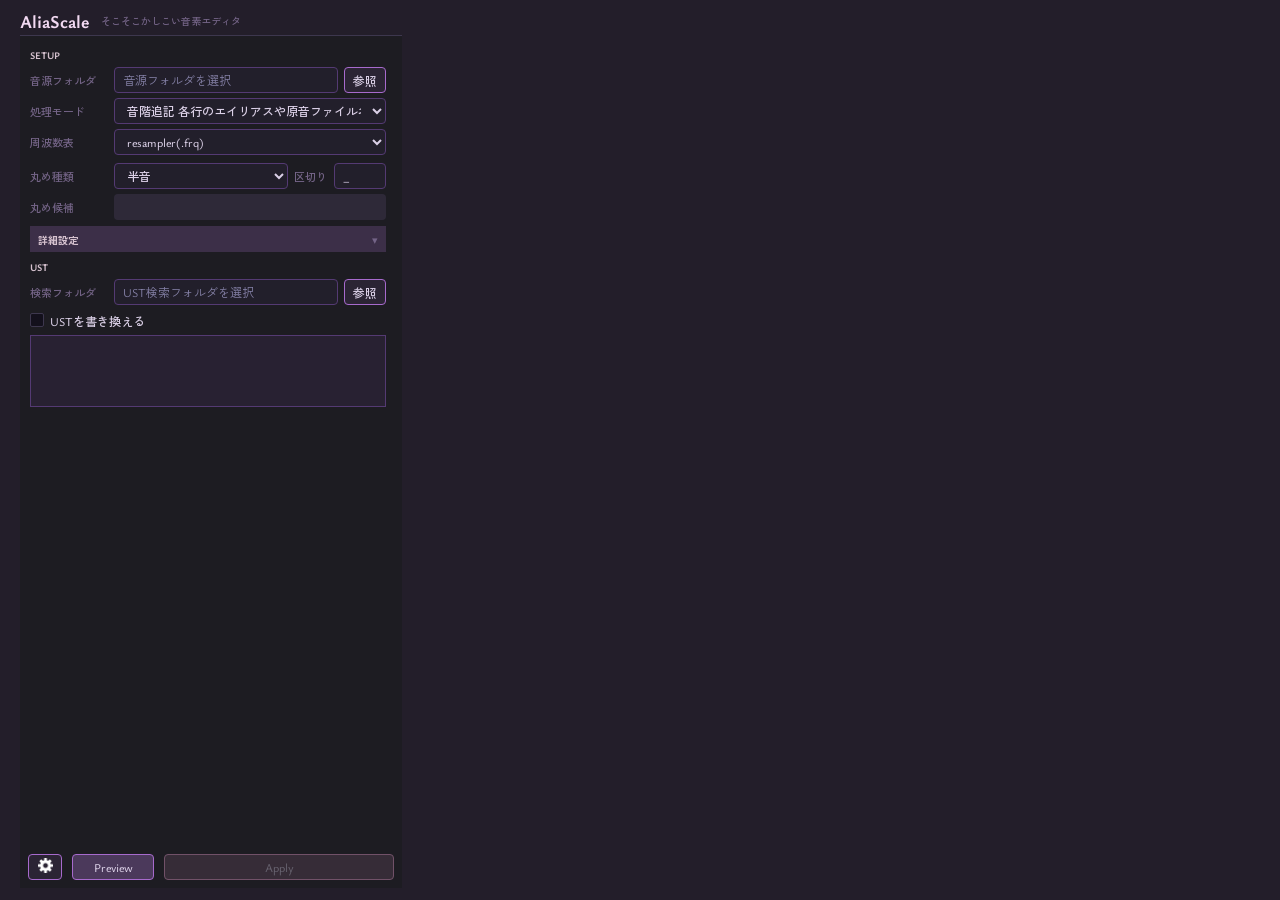
==== src/alias_rewrite_gui/web/index.html @ 87db7a54 "Initial commit" ====
<!doctype html>
<html lang="ja">
  <head>
    <meta charset="utf-8" />
    <meta name="viewport" content="width=device-width, initial-scale=1" />
    <title>AliaScale</title>
    <link rel="stylesheet" href="styles.css" />
  </head>
  <body>
    <main class="app compact-start">
      <header class="topbar">
        <div class="top-title">AliaScale</div>
        <div class="top-subtitle">そこそこかしこい音素エディタ</div>
      </header>
      <aside class="left">
        <div class="left-scroll">
        <section class="setup">
          <h2>SETUP</h2>
          <label class="field" data-tip="処理対象のUTAU音源フォルダです。oto.iniとwavがあるフォルダを指定してください。">
            <span>音源フォルダ</span>
            <input id="voice-folder" value="" placeholder="音源フォルダを選択" />
            <button id="browse-voice">参照</button>
          </label>
          <label class="field" data-tip="自動処理の種類です。">
            <span>処理モード</span>
            <select id="process-mode" class="rich-select">
              <button class="select-button">
                <!-- ここに選択済みのoptionの複製を表示 -->
                <selectedcontent></selectedcontent>
              </button>
              <option value="pitch_append">
                <span class="option-title">音階追記</span>
                <small class="option-desc">各行のエイリアスや原音ファイル名にC, Gといった音階を付けます。</small>
              </option>
              <option value="numbering">
                <span class="option-title">通し番号</span>
                <small class="option-desc">同じ発音の音素をoto.ini内の上から順に番号付けします。</small>
              </option>
              <option value="rule_based">
                <span class="option-title">ルールベース編集（高度）</span>
                <small class="option-desc">変数を使ってエイリアスや原音ファイル名を組み立てます。</small>
              </option>
              <option value="replace">
                <span class="option-title">置換</span>
                <small class="option-desc">文字列または正規表現でエイリアス・原音ファイル名を置換します。</small>
              </option>
              <option value="csv">
                <span class="option-title">CSVに従って変更</span>
                <small class="option-desc">指定CSVのold_wav/old_aliasでoto.ini内を照合し、該当する行にnew_wavとnew_aliasを反映します。</small>
              </option>
              <option value="none">
                <span class="option-title">オプション</span>
                <small class="option-desc">手動編集や接尾辞削除などの為のモードです。エイリアスと原音ファイル名を自動生成しません。</small>
              </option>
            </select>
          </label>
          <label class="field" data-tip="音階の特定に使用する周波数表です。resampler、moresampler、TIPSに対応しています。">
            <span>周波数表</span>
            <select id="frequency-source">
              <option value="frq">resampler(.frq)</option>
              <option value="mrq">moresampler(.mrq)</option>
              <option value="pmk">TIPS(.pmk)</option>
              <option value="auto_f0">自動F0推定</option>
            </select>
          </label>
        </section>
        <section class="rewrite">
          <div class="rule-options" data-mode-group="rule_based">
            <label class="field compact-field" data-rule-scope-group="call_key" data-tip="呼び出しキー生成に使うルールです。$p, $m, $pm, $s, $a, $f, $n, $l, $mr, $pmr, $dを使えます。">
              <span>名前を作成</span>
              <input id="rule-call-key-template" placeholder="$p$m_$n" />
            </label>
            <label class="field compact-field" data-tip="エイリアス生成に使うルールです。$p, $m, $pm, $s, $a, $f, $n, $l, $mr, $pmr, $dを使えます。">
              <span>エイリアスを作成</span>
              <input id="rule-alias-template" placeholder="$p$m_$n" />
            </label>
            <label class="field compact-field" data-tip="原音ファイルの名前生成に使うルールです。元の拡張子を維持します。空欄なら自動変更しません。">
              <span>wav名を作成</span>
              <input id="rule-wav-template" placeholder="$m_$n" />
            </label>
            <div class="check-row">
              <label data-tip="UTAUから呼び出されるキーだけを編集します。エイリアスがあればエイリアスを優先し、エイリアスとwav名の発音が異なる場合は両方を対象にします。"><input name="rule-scope" type="radio" value="call_key" checked /> 呼び出しキー</label>
              <label data-tip="エイリアス用とwav名用の規則を別々に指定します。細かく制御したい場合はこちらを使います。"><input name="rule-scope" type="radio" value="alias_wav" /> エイリアス + wav名</label>
            </div>
          </div>
          <div class="pitch-options" data-mode-group="pitch_append">
            <div class="pitch-option-row">
              <label class="field compact-field" data-tip="音階追記モードで使う丸め方です。全音はC,D,E,F,G,A,B指定と同義です。">
                <span>丸め種類</span>
                <select id="rounding-mode"><option value="semitone">半音</option><option value="whole_tone">全音</option><option value="key">キー指定</option><option value="explicit_notes">自由指定</option></select>
              </label>
              <label class="mini-field separator" data-tip="エイリアスと音階の間に入れる文字です。例: _, *, 空欄"><span>区切り</span><input id="separator" value="_" /></label>
            </div>
            <label class="field compact-field" data-tip="キー指定または自由指定の候補です。例: C#,G / C#3,G4">
              <span>丸め候補</span>
              <input id="rounding-candidates" placeholder="" disabled />
            </label>
          </div>
          <div class="replacement-options" data-mode-group="replace">
            <div class="replacement-rule">
              <input data-replace="old" placeholder="置換前" />
              <input data-replace="new" placeholder="置換後" />
              <select data-replace="target"><option value="all">すべて</option><option value="alias">エイリアス</option><option value="wav">wav名</option><option value="call_key">呼び出しキー</option></select>
              <label><input data-replace="regex" type="checkbox" /> 正規表現</label>
            </div>
          </div>
          <label class="field" data-mode-group="csv" data-tip="CSVに従って変更するモードで使用します。">
            <span>CSV</span>
            <input id="csv-path" value="" placeholder="CSVファイルを選択" />
            <button id="browse-csv">参照</button>
          </label>
          <label data-mode-group="csv" data-tip="読み込んだCSVのold/newを反転し、過去の変更を戻すように反映します。">
            <input id="csv-invert" type="checkbox" />
            CSV反転して読む
          </label>
          <div class="check-row csv-read-columns" data-mode-group="csv" data-tip="CSVから反映する列を選びます。">
            <span>読み込む列</span>
            <label><input name="csv-read-column" type="checkbox" value="new_wav" checked /> new_wav</label>
            <label><input name="csv-read-column" type="checkbox" value="new_alias" checked /> new_alias</label>
            <label><input name="csv-read-column" type="checkbox" value="new_order_id" checked /> new_order_id</label>
          </div>

          <section class="advanced-settings">
            <div id="advanced-toggle" class="advanced-toggle" aria-expanded="false" aria-controls="advanced-content">
              <h2>詳細設定</h2>
              <span class="advanced-arrow">▾</span>
            </div>
            <div id="advanced-content" class="advanced-content" hidden>
              <div class="pitch-options" data-mode-group="rule_based">
                <div class="pitch-option-row">
                  <label class="field compact-field" data-tip="ルールベース編集で使う丸め方です。全音はC,D,E,F,G,A,B指定と同義です。">
                    <span>丸め種類</span>
                    <select id="rule-rounding-mode"><option value="semitone">半音</option><option value="whole_tone">全音</option><option value="key">キー指定</option><option value="explicit_notes">自由指定</option></select>
                  </label>
                </div>
                <label class="field compact-field" data-tip="キー指定または自由指定の候補です。例: C#,G / C#3,G4">
                  <span>丸め候補</span>
                  <input id="rule-rounding-candidates" placeholder="" disabled />
                </label>
              </div>
              <div data-mode-group="numbering">
                <div class="rewrite-row numbering-row">
                  <label class="mini-field separator" data-tip="エイリアスと通し番号の間に入れる文字です。"><span>区切り</span><input id="separator-numbering" value="_" /></label>
                </div>
              </div>
              <label data-mode-group="numbering rule_based" data-tip="OFFの場合、各グループの1番目に相当する通し番号や$dは空文字として扱います。"><input id="number-first-alias" type="checkbox" /> 1番目にも1を付ける</label>
              <div class="field compact-field" data-rewrite-common data-tip="呼び出しキー単位で整理するか、エイリアスとwav名を別々に整理するかを選びます。">
                <span>編集スコープ</span>
                <div class="check-row">
                  <label><input name="edit-scope" type="radio" value="call_key" checked /> 呼び出しキー</label>
                  <label><input name="edit-scope" type="radio" value="alias_wav" /> エイリアス + wav名</label>
                </div>
              </div>
              <div class="check-row" data-rewrite-common>
                <label data-tip="接頭辞を削除します。デフォルトではOFFで、接頭辞を保持します。"><input id="strip-prefix" type="checkbox" /> prefixを削除</label>
                <label data-tip="既存エイリアスの末尾にある番号や音階などの接尾辞を削除してから新エイリアスを生成します。"><input id="strip-suffix" type="checkbox" checked /> suffixを削除</label>
              </div>
              <div class="check-row wide-first" data-rewrite-common>
                <label data-tip="空エイリアス行へ、現在のwav名から拡張子を除いた名前を仮エイリアスとして付与してから、編集スコープと各モードの変換を判定します。"><input id="add-alias-unused" type="checkbox" /> 空エイリアスへエイリアス付与</label>
                <label data-tip="新規エイリアス付与対象の原音ファイル名だけ、先頭に_を付けます。"><input id="prefix-underscore" type="checkbox" /> 原音名に「_」</label>
              </div>
              <section class="exclude">
                <h2>EXCLUDE</h2>
                <div class="check-row" data-tip="周波数や原音設定の状態に基づいて、自動編集しない行を選びます。">
                  <label><input id="exclude-no-f0" type="checkbox" /> 無声音</label>
                  <label><input id="exclude-no-freq-src" type="checkbox"/> 周波数表なし</label>
                  <label><input id="exclude-empty-params" type="checkbox" checked /> 数値設定なし</label>
                </div>
                <div class="exclude-row">
                  <label class="field compact-field" data-tip="除外条件の指定方法です。文字列、正規表現、発音から選びます。">
                    <span>方式</span>
                    <select id="exclude-mode"><option value="none">除外設定を選ぶ</option><option value="string_list">文字列リスト</option><option value="regex">正規表現</option><option value="mora">発音</option></select>
                  </label>
                  <label class="field compact-field" data-tip="除外パターンです。文字列リストと発音はカンマ区切り、正規表現はPython re相当です。">
                    <span>条件</span>
                    <input id="exclude-pattern" placeholder="_, R" />
                  </label>
                </div>
              </section>
              <section class="sort">
                <h2>SORT</h2>
                <div class="sort-chips" data-tip="項目名側をクリックした順に1,2,3の優先順位が付きます。もう一度クリックすると解除され、他の順位が繰り上がります。">
                  <div class="sort-chip-row">
                    <button class="sort-chip" data-key="mora"><span class="rank"></span><span>発音</span><span class="arrow" title="昇順/降順">↓</span></button>
                    <button class="sort-chip" data-key="prefix"><span class="rank"></span><span>prefix</span><span class="arrow" title="昇順/降順">↓</span></button>
                    <button class="sort-chip" data-key="suffix"><span class="rank"></span><span>suffix</span><span class="arrow" title="昇順/降順">↓</span></button>
                  </div>
                  <div class="sort-chip-row">
                    <button class="sort-chip" data-key="filename"><span class="rank"></span><span>ファイル名</span><span class="arrow" title="昇順/降順">↓</span></button>
                    <button class="sort-chip" data-key="alias"><span class="rank"></span><span>エイリアス</span><span class="arrow" title="昇順/降順">↓</span></button>
                  </div>
                  <div class="sort-chip-row">
                    <button class="sort-chip" data-key="pitch"><span class="rank"></span><span>音階</span><span class="arrow" title="昇順/降順">↓</span></button>
                    <button class="sort-chip" data-key="usage"><span class="rank"></span><span>使用頻度</span><span class="arrow" title="昇順/降順">↓</span></button>
                    <button class="sort-chip" data-key="old_order"><span class="rank"></span><span>旧oto順</span><span class="arrow" title="昇順/降順">↓</span></button>
                  </div>
                </div>
              </section>
            </div>
          </section>
        </section>
        <section class="ust">
          <h2>UST</h2>
          <label class="field" data-tip="USTを検索するフォルダです。Preview時に対象USTを列挙します。">
            <span>検索フォルダ</span>
            <input id="ust-folder" value="" placeholder="UST検索フォルダを選択" />
            <button id="browse-ust">参照</button>
          </label>
          <label data-tip="ONの場合のみ、選択されたUSTのLyricを変更後aliasへ更新します。"><input id="ust-rewrite" type="checkbox" /> USTを書き換える</label>
          <div class="ust-list" aria-label="影響するUST">
          </div>
        </section>
        </div>
        <footer>
          <button class="icon-button" id="settings-button" data-tip="設定ウィンドウを開きます。"><img src="../assets/icon.png" alt="" /> </button>
          <button class="primary" id="preview-button" data-tip="現在の左ペイン設定でPreview表を生成します。">Preview</button>
          <button id="apply-button" data-tip="Previewで確定した内容を実ファイルへ反映します。" disabled>Apply</button>
        </footer>
      </aside>
      <section class="right">
        <div class="preview-head">
          <h1>PREVIEW</h1>
          <span id="summary">0 rows / 0 edits / 0 warnings</span>
          <button id="sort-order-button" data-tip="Preview表を手動並べ替えモードにします。">並べ替え</button>
          <div class="sort-order-actions" id="sort-order-actions" hidden>
            <button id="sort-order-ok">OK</button>
            <button id="sort-order-cancel">キャンセル</button>
          </div>
        </div>
        <div class="table-wrap">
          <div class="preview-loading" id="preview-loading" aria-hidden="true">
            <div class="spinner"></div>
            <span>Loading preview...</span>
          </div>
          <div class="table-scroll">
            <table id="preview">
              <colgroup>
                <col class="op-col" />
                <col />
                <col />
                <col />
                <col />
                <col />
              </colgroup>
              <thead>
                <tr>
                  <th class="op"></th>
                  <th>旧ファイル名</th>
                  <th>新ファイル名</th>
                  <th>元エイリアス</th>
                  <th>新エイリアス</th>
                  <th>状態</th>
                </tr>
              </thead>
              <tbody></tbody>
            </table>
          </div>
        </div>
        <section class="info">
          <div>
            <h2>INFORMATION</h2>
            <p>voice: example / wav: 128 / aliases: 214 / frequency: C1-B6</p>
            <div class="pitch-chart" id="pitch-chart" aria-label="C1からB6までの半音別alias数"></div>
          </div>
          <button id="play">▶</button>
        </section>
        <section class="log">
          <h2>LOG</h2>
          <p id="bridge-status">Bridge: static fallback</p>
          <p>Warnings are shown in the table.</p>
        </section>
      </section>
    </main>
    <div class="settings-modal" id="settings-modal" aria-hidden="true">
      <div class="settings-window">
        <div class="settings-head">
          <h1>SETTINGS</h1>
        </div>
        <section>
          <h2>FILES</h2>
          <label class="field compact-field setting-field" data-tip="wav名変更の許可範囲です。自動編集あり、手動編集のみ、編集禁止から選びます。自動編集対象はREWRITEの編集スコープに従います。">
            <span>wav編集</span>
            <select id="wav-edit-mode"><option value="allow">自動編集あり</option><option value="manual_only">手動編集のみ</option><option value="disabled">編集を許可しない</option></select>
          </label>
          <label class="field compact-field setting-field" data-tip="エイリアス変更の許可範囲です。自動編集あり、手動編集のみ、編集禁止から選びます。">
            <span>エイリアス編集</span>
            <select id="alias-edit-mode"><option value="allow">自動編集あり</option><option value="manual_only">手動編集のみ</option><option value="disabled">編集を許可しない</option></select>
          </label>
          <label class="field compact-field setting-field" data-tip="呼び出し保証の対象外にする発音です。初期値は_です。カンマ区切りで指定します。">
            <span>無効発音</span>
            <input id="excluded-call-key-moras" value="_" />
          </label>
        </section>
        <section>
          <h2>DISPLAY</h2>
          <label class="field compact-field setting-field" data-tip="表示する大きさを変更します。">
            <span>表示スケール</span>
            <select id="ui-scale"><option value="0.9">90%</option><option value="1" selected>100%</option><option value="1.1">110%</option></select>
          </label>
        </section>
        <section>
          <h2>BACKUP</h2>
          <label><input id="backup-enabled" type="checkbox" checked /> Apply前にバックアップを作成する</label>
          <label><input type="radio" name="backup" value="voice_dir" checked /> voiceフォルダ全体 + 変更UST</label>
          <label><input type="radio" name="backup" value="oto_only" /> oto.ini + 変更USTのみ</label>
          <div class="backup-limit-row">
            <label data-tip="次回Apply時、AliaScaleが作成したbackupフォルダが最大件数を超えていれば古い順に削除します。"><input id="backup-limit-enabled" type="checkbox" /> 最大件数</label>
            <div class="number-stepper">
              <button id="backup-count-down" type="button">▼</button>
              <input id="backup-max-count" value="30" inputmode="numeric" />
              <button id="backup-count-up" type="button">▲</button>
            </div>
          </div>
        </section>
        <section>
          <h2>CSV</h2>
          <label><input id="write-csv" type="checkbox" checked /> Apply時にCSV記録を出力する</label>
          <label><input id="csv-merge" type="checkbox" checked /> 既存CSVへ統合する</label>
          <label class="field compact-field setting-field"><span>出力先</span><select id="csv-output-mode"><option>規定</option><option>ファイル名を指定</option></select></label>
          <label class="field csv-file-field setting-field" data-tip="ファイル名を指定する場合だけ編集できます。規定では音源名と実行時刻から自動決定します。">
            <span>ファイル名</span>
            <input id="csv-output-file" placeholder="voice/(音源名)/(音源名).csv に統合" disabled />
            <button id="csv-output-browse" type="button" disabled>参照</button>
          </label>
        </section>
        <section>
          <h2>UST</h2>
          <label data-tip="ONにすると、影響するUST一覧をファイル名ではなくフルパスで表示します。"><input id="ust-full-path" type="checkbox" /> USTをフルパスで表示</label>
        </section>
        <div class="settings-actions">
          <button id="settings-ok">OK</button>
          <button id="settings-cancel">キャンセル</button>
        </div>
      </div>
    </div>
    <div class="window-blocker" id="window-blocker" aria-hidden="true"></div>
    <div class="confirm-modal" id="confirm-modal" aria-hidden="true">
      <div class="confirm-window">
        <div class="confirm-message" id="confirm-message">設定の変更を破棄しますか？</div>
        <div class="confirm-actions">
          <button id="confirm-ok">OK</button>
          <button id="confirm-cancel">キャンセル</button>
        </div>
      </div>
    </div>
    <div class="tip-card" id="tip-card" aria-hidden="true"></div>
    <script type="module" src="app.js"></script>
  </body>
</html>
---- src/alias_rewrite_gui/web/styles.css ----
@import url("./fonts.css");

:root {
  color-scheme: dark;
  --bg: hsl(265, 17%, 14%);
  --left: hsl(250, 10%, 12%);
  --right: hsl(270, 12%, 10%);
  --panel: hsl(267, 33%, 34%);
  --panel2: hsl(277, 50%, 61%);
  --line: hsl(257 17% 26%);
  --soft-line: hsl(320, 24%, 38%);
  --text: hsl(270 32% 86%);
  --head: hsl(300, 50%, 90%);
  --section: hsl(320, 20%, 80%);
  --muted: hsl(267 15% 46%);
  --main: hsl(276 61% 68%);
  --accent: hsl(175, 61%, 71%);
  --manual: hsl(323 88% 82%);
  --danger: hsl(336 39% 45%);
  --row: hsl(240 17% 13%);
  --placeholder: hsl(247, 18%, 58%);
  --row-line: hsl(305, 6%, 46%);
  --warning: hsl(28 74% 87%);
  --hover: hsl(270, 100%, 94%);
  --shadow: hsl(251, 30%, 8%);
  --wave: hsl(247, 18%, 58%);
  --wave-voice: hsl(253, 72%, 80%);
  --wave-overlap: var(--accent);
  --wave-pre: hsl(28 74% 87%);
  --ui-scale: 1;
  --scrollbar-w: 8px;
  --left-pane-w: calc(382px * var(--ui-scale));
  --font-xs: calc(10px * var(--ui-scale));
  --font-sm: calc(11px * var(--ui-scale));
  --font-base: calc(12px * var(--ui-scale));
  --font-md: calc(15px * var(--ui-scale));
  --font-lg: calc(16px * var(--ui-scale));
  --font-xl: calc(18px * var(--ui-scale));
  --space-1: calc(1px * var(--ui-scale));
  --space-2: calc(2px * var(--ui-scale));
  --space-3: calc(3px * var(--ui-scale));
  --space-4: calc(4px * var(--ui-scale));
  --space-5: calc(5px * var(--ui-scale));
  --space-6: calc(6px * var(--ui-scale));
  --space-7: calc(7px * var(--ui-scale));
  --space-8: calc(8px * var(--ui-scale));
  --space-10: calc(10px * var(--ui-scale));
  --space-12: calc(12px * var(--ui-scale));
  --space-14: calc(14px * var(--ui-scale));
  --space-16: calc(16px * var(--ui-scale));
  --space-18: calc(18px * var(--ui-scale));
  --space-20: calc(20px * var(--ui-scale));
  --radius-sm: calc(2px * var(--ui-scale));
  --radius-md: calc(4px * var(--ui-scale));
  --radius-lg: calc(6px * var(--ui-scale));
  --radius-window: calc(10px * var(--ui-scale));
  --control-h: calc(26px * var(--ui-scale));
  --row-h: calc(24px * var(--ui-scale));
  --check-size: calc(14px * var(--ui-scale));
  --inline-gap: var(--space-6);
  --checkbox-text-start: calc(var(--check-size) + var(--inline-gap));
}

* {
  box-sizing: border-box;
}

html,
body {
  width: 100%;
  height: 100%;
  overflow: hidden;
}

body {
  margin: 0;
  background: var(--bg);
  color: var(--text);
  font-family: "Ysabeau", "ZenKakuGothicNew", sans-serif;
  font-weight: 500;
  font-size: var(--font-base);
}

body.aux-window-open .app {
  filter: grayscale(0.35) brightness(0.6);
}

body.settings-page {
  overflow: auto;
  padding: var(--space-12) var(--space-14);
}

body.settings-window-open .app {
  filter: blur(var(--space-3));
  pointer-events: none;
  user-select: none;
}

body.settings-window-open #settings-window-blocker {
  display: block;
}

#settings-window-blocker {
  display: none;
  position: fixed;
  inset: 0;
  z-index: 2147483000;
  background: rgba(0, 0, 0, 0.08);
  cursor: default;
}

.app {
  display: grid;
  grid-template-columns: var(--left-pane-w) minmax(0, 1fr);
  grid-template-rows: calc(30px * var(--ui-scale)) minmax(0, 1fr);
  gap: 0;
  width: 100%;
  height: 100%;
  padding: calc(6px * var(--ui-scale)) calc(20px * var(--ui-scale)) calc(12px * var(--ui-scale));
  overflow: hidden;
  background: var(--bg);
}

.app.compact-start {
  grid-template-columns: var(--left-pane-w) 0;
  padding: calc(6px * var(--ui-scale)) calc(6px * var(--ui-scale)) calc(12px * var(--ui-scale)) calc(20px * var(--ui-scale));
}

.app.compact-start .right {
  display: none;
}

.app.compact-start .left {
  border-right: 0;
  padding-right: 0;
}

.topbar {
  grid-column: 1 / -1;
  display: flex;
  align-items: center;
  gap: calc(12px * var(--ui-scale));
  height: calc(30px * var(--ui-scale));
  background: var(--bg);
  border-bottom: 1px solid var(--line);
}

.top-title {
  color: var(--head);
  font-size: var(--font-xl);
  font-weight: 700;
}

.top-subtitle {
  color: var(--muted);
  font-size: var(--font-xs);
}

.left,
.right {
  min-height: 0;
}

.left {
  display: grid;
  grid-template-rows: minmax(0, 1fr) auto;
  gap: calc(4px * var(--ui-scale));
  overflow: hidden;
  background: var(--left);
  border-right: 1px solid var(--line);
  padding: 0;
}

.left-scroll {
  min-height: 0;
  overflow-x: hidden;
  overflow-y: auto;
  scrollbar-gutter: stable;
  display: flex;
  flex-direction: column;
  gap: calc(8px * var(--ui-scale));
  padding: calc(12px * var(--ui-scale)) var(--space-4) var(--space-12) var(--space-10);
}

.right {
  display: grid;
  grid-template-rows: auto minmax(0, 1fr) calc(112px * var(--ui-scale)) calc(84px * var(--ui-scale));
  gap: calc(8px * var(--ui-scale));
  overflow: hidden;
  background: var(--right);
  padding: calc(12px * var(--ui-scale)) 0 0 calc(20px * var(--ui-scale));
}

.brand {
  font-size: var(--font-xl);
  font-weight: 700;
}

section {
  display: grid;
  gap: var(--space-5);
}

h1,
h2 {
  margin: 0;
  font-size: var(--font-xs);
  color: var(--section);
  font-weight: 700;
  letter-spacing: 0;
}

input,
select,
button {
  height: var(--control-h);
  min-width: 0;
  border: 1px solid var(--panel);
  border-radius: var(--radius-md);
  background: color-mix(in oklab, var(--panel) 10%, transparent);
  color: var(--text);
  font: inherit;
  padding: 0 var(--space-8);
}

input::placeholder {
  color: var(--placeholder);
  font-weight: 400;
}

input:disabled,
select:disabled,
button:disabled {
  background: color-mix(in oklab, color-mix(in oklab, var(--panel) 80%, white) 20%, transparent);
  color: color-mix(in oklab, var(--placeholder) 70%, transparent);
  border-color: transparent;
}

input:hover:not(:disabled),
select:hover:not(:disabled) {
  border-color: var(--soft-line);
  background: color-mix(in oklab, color-mix(in oklab, var(--panel) 80%, var(--hover)) 50% ,transparent);
}

button {
  background: color-mix(in oklab, var(--panel2) 10%, transparent);
  border-color: var(--panel2);
  cursor: pointer;
}

button:hover:not(:disabled) {
  border-color: var(--main);
  background: color-mix(in oklab, color-mix(in oklab, var(--panel2) 80%, var(--hover)) 50% ,transparent);
}

button.primary {
  background: color-mix(in oklab, var(--main) 30%, transparent);
  color: var(--text);
}

button.primary:hover {
  background: color-mix(in oklab, var(--main) 60%, var(--hover));
  color: var(--row);
}

button:disabled {
  opacity: 0.38;
  cursor: default;
}

button#apply-button {
  background: color-mix(in oklab, var(--manual) 30%, transparent);
  border-color: var(--manual);
  color: var(--text);
}

button#apply-button:hover  {
  background: color-mix(in oklab, var(--manual) 60%, var(--hover));
  color: var(--row);
}

label {
  display: flex;
  align-items: center;
  gap: var(--inline-gap);
  min-height: calc(20px * var(--ui-scale));
  position: relative;
}

input[type="checkbox"],
input[type="radio"] {
  appearance: none;
  width: var(--check-size);
  height: var(--check-size);
  flex: 0 0 var(--check-size);
  margin: 0;
  padding: 0;
  border: 1px solid var(--line);
  border-radius: var(--radius-sm);
  background: color-mix(in oklab, var(--shadow) 80%, transparent);
  display: grid;
  place-content: center;
}

input[type="radio"] {
  border-radius: 50%;
}

input[type="checkbox"]::before {
  content: "";
  width: var(--space-8);
  height: var(--space-8);
  transform: scale(0);
  transition: transform 80ms ease-out;
  background: var(--main);
  clip-path: polygon(14% 44%, 0 62%, 38% 100%, 100% 18%, 82% 0, 35% 63%);
}

input[type="radio"]::before {
  content: "";
  width: var(--space-6);
  height: var(--space-6);
  border-radius: 50%;
  transform: scale(0);
  transition: transform 80ms ease-out;
  background: var(--main);
}

input[type="checkbox"]:checked,
input[type="radio"]:checked {
  border-color: var(--main);
  background: color-mix(in oklab, var(--main) 16%, transparent);
}

input[type="checkbox"]:checked::before,
input[type="radio"]:checked::before {
  transform: scale(1);
}

input[type="checkbox"]:focus-visible,
input[type="radio"]:focus-visible,
button:focus-visible,
select:focus-visible,
input:focus-visible {
  outline: 1px solid var(--accent);
  outline-offset: 1px;
}

select,
::picker(select) {
  appearance: base-select;
}

select {
  display: inline-flex;
  align-items: center;
  justify-content: space-between;
  line-height: 1;
  padding-block: 0;
  padding-inline: var(--space-8);
}

select > button.select-button {
  all: unset;
  display: inline-flex;
  align-items: center;
  min-width: 0;
  flex: 1 1 auto;
}

selectedcontent {
  display: inline-flex;
  align-items: center;
  min-width: 0;
}

selectedcontent .option-title {
  overflow: hidden;
  text-overflow: ellipsis;
  white-space: nowrap;
  color: var(--text) !important;
}

selectedcontent .option-desc {
  display: none;
}

select::picker-icon {
  align-self: center;
  margin-block: auto;
  margin-inline-start: var(--space-8);
  color: var(--muted);
  line-height: 1;
  transition: color 120ms ease, transform 120ms ease;
}

select:hover:not(:disabled)::picker-icon,
select:focus-visible::picker-icon {
  color: var(--accent);
}

select:open::picker-icon {
  transform: rotate(180deg);
}

select::picker(select) {
  color: var(--text);
  background-color: var(--right);
  border: 1px solid var(--soft-line);
  border-radius: var(--radius-lg);
  margin: var(--space-8) 0;
  max-width: min(calc(420px * var(--ui-scale)), calc(100vw - calc(32px * var(--ui-scale))));
  max-height: min(calc(360px * var(--ui-scale)), calc(100vh - calc(48px * var(--ui-scale))));
  overflow: auto;
  box-shadow: 2px 2px var(--soft-line);
  transition: scale 0.2s;
}

select.rich-select::picker(select) {
  box-sizing: border-box;
  inline-size: anchor-size(width);
  min-inline-size: anchor-size(width);
  max-inline-size: anchor-size(width);
}

select::picker(select):hover {
  scale: 1.05;
}

option {
  display: grid;
  grid-template-columns: calc(16px * var(--ui-scale)) minmax(0, 1fr);
  grid-template-rows: auto auto;
  column-gap: var(--space-6);
  gap: var(--space-2);
  min-height: var(--control-h);
  padding: var(--space-6) var(--space-8);
  color: var(--text);
  background: var(--right);
  white-space: normal;
}

option::checkmark {
  grid-column: 1;
  grid-row: 1;
  align-self: center;
  justify-self: center;
  color: var(--accent);
  line-height: 1;
}

option .option-title,
option .option-desc {
  display: block;
}

option .option-title {
  grid-column: 2;
  grid-row: 1;
  color: var(--text) !important;
  font-size: var(--font-base);
  line-height: 1.15;
  overflow-wrap: anywhere;
}

option .option-desc {
  grid-column: 2;
  grid-row: 2;
  color: var(--muted);
  font-size: var(--font-xs);
  line-height: 1.25;
  overflow-wrap: anywhere;
}

option:checked {
  color: var(--head);
  background: color-mix(in oklab, var(--panel) 35%, var(--right));
  border-color: color-mix(in oklab, var(--panel) 80%, var(--right));
}

option:checked .option-title {
  color: var(--head);
}

option:checked .option-desc {
  color: var(--section);
}

option:hover:not(:checked) {
  background: color-mix(in oklab, var(--panel) 20%, var(--right));
}

option:hover:not(:checked) .option-title {
  color: var(--head);
}

option:hover:not(:checked) .option-desc {
  color: var(--muted);
}

.inline {
  display: flex;
  gap: var(--space-10);
}

.compact {
  gap: var(--space-8);
}

.field {
  display: grid;
  grid-template-columns: calc(78px * var(--ui-scale)) minmax(0, 1fr) auto;
  gap: var(--space-6);
  align-items: center;
}

.field span,
.sort-chip span {
  color: var(--muted);
  font-size: var(--font-sm);
}

.field:not(:has(button)) {
  grid-template-columns: calc(78px * var(--ui-scale)) minmax(0, 1fr);
}

.compact-field {
  grid-template-columns: calc(78px * var(--ui-scale)) minmax(0, 1fr);
}

.rewrite,
.exclude,
.log {
  gap: 0;
}

.advanced-settings {
  display: grid;
  gap: var(--space-5);
  margin-top: var(--space-6);
}

.advanced-toggle {
  width: 100%;
  display: flex;
  align-items: center;
  justify-content: space-between;
  height: var(--control-h);
  padding: 0 var(--space-8);
  position: relative;
  color: var(--section);
  text-align: left;
  background:  color-mix(in oklab, var(--main) 20%, transparent);
  cursor: pointer;
}

.advanced-toggle::after {
  content: "";
  position: absolute;
  left: 0;
  right: 0;
  bottom: 0;
  height: 1px;
  background: color-mix(in oklab, var(--head) 90%, transparent);
  transform: scaleX(0);
  transform-origin: left center;
  transition: transform 160ms ease-out;
}

.advanced-toggle:hover::after,
.advanced-toggle[aria-expanded="true"]::after {
  transform: scaleX(1);
}

.advanced-arrow {
  color: var(--muted);
  font-size: var(--font-sm);
  transition: transform 120ms ease-out, color 120ms ease-out;
}

.advanced-toggle:hover .advanced-arrow {
  color: var(--section);
}

.advanced-toggle[aria-expanded="true"] .advanced-arrow {
  transform: rotate(180deg);
  color: var(--section);
}

.advanced-content {
  display: grid;
  gap: var(--space-5);
  padding-top: var(--space-3);
}

.advanced-content[hidden] {
  display: none !important;
}

[data-mode-group][hidden],
[data-rewrite-common][hidden],
[data-rule-scope-group][hidden] {
  display: none !important;
}

.rewrite > .compact-field + .compact-field,
.exclude > .compact-field + .compact-field {
  margin-top: var(--space-3);
}

.check-row {
  display: grid;
  grid-template-columns: 1fr 1fr;
  gap: var(--space-8);
}

.csv-read-columns {
  grid-template-columns: auto 1fr 1fr 1fr;
  align-items: center;
}

.csv-read-columns > span {
  color: var(--muted);
  font-size: var(--font-xs);
  text-transform: uppercase;
}

.check-row.wide-first {
  grid-template-columns: 1.55fr 1fr;
}

.pitch-options {
  display: grid;
  gap: var(--space-5);
}

.pitch-option-row {
  display: flex;
  gap: var(--space-6);
}

.pitch-option-row > .compact-field {
  flex: 1 1 auto;
}

.pitch-option-row > .separator {
  flex: 0 0 calc(92px * var(--ui-scale));
}

.rewrite-row {
  display: grid;
  grid-template-columns: minmax(0, 1fr) calc(82px * var(--ui-scale));
  gap: var(--space-6);
  margin: var(--space-4) 0;
}

.replacement-options {
  display: grid;
  gap: var(--space-4);
  margin-top: var(--space-4);
}

.replacement-rule {
  display: grid;
  grid-template-columns: minmax(0, 1fr) minmax(0, 1fr) calc(70px * var(--ui-scale)) auto;
  gap: var(--space-5);
  align-items: center;
}

.replacement-rule label {
  min-height: var(--space-18);
  white-space: nowrap;
}

.exclude-row {
  display: grid;
  grid-template-columns: repeat(2, minmax(0, 1fr));
  gap: var(--space-6);
  align-items: center;
  margin-top: var(--space-3);
}

.exclude-row .compact-field {
  grid-template-columns: calc(34px * var(--ui-scale)) minmax(0, 1fr);
}

.mini-field {
  display: grid;
  grid-template-columns: calc(58px * var(--ui-scale)) minmax(0, 1fr);
  gap: var(--space-6);
}

.mini-field.separator {
  grid-template-columns: calc(34px * var(--ui-scale)) minmax(0, 1fr);
}

.mini-field span {
  color: var(--muted);
  font-size: var(--font-sm);
}

.sort-chips {
  display: flex;
  flex-direction: column;
  gap: var(--space-6);
}

.sort-chip-row {
  display: grid;
  grid-template-columns: repeat(3, minmax(0, 1fr));
  gap: var(--space-6);
}

.sort-chip {
  display: grid;
  grid-template-columns: calc(16px * var(--ui-scale)) minmax(0, 1fr) calc(16px * var(--ui-scale));
  align-items: center;
  gap: var(--space-4);
  height: var(--row-h);
  padding: 0 var(--space-5);
  background: color-mix(in oklab, var(--main) 25%, transparent);
  border-color: var(--main);
}

.sort-chip:not(.active) {
  border-color: color-mix(in oklab, var(--main) 50%, transparent);
  background: color-mix(in oklab, var(--main) 5%, transparent);
}

.sort-chip span {
  white-space: nowrap;
  color: var(--text);
  font-weight: 400;
}

.sort-chip:not(.active) span {
  color: var(--muted);
}

.sort-chip .rank {
  width: var(--check-size);
  height: var(--check-size);
  border: 1px solid var(--line);
  border-radius: var(--radius-sm);
  display: grid;
  place-content: center;
  color: var(--accent);
  font-size: var(--font-xs);
  background: color-mix(in oklab, var(--accent) 20%, transparent);
}

.sort-chip:not(.active) .rank {
  color: transparent;
  background: color-mix(in oklab, var(--shadow) 80%, transparent);
}

.sort-chip .arrow {
  width: var(--check-size);
  height: var(--check-size);
  border: 1px solid var(--line);
  border-radius: var(--radius-sm);
  display: grid;
  place-content: center;
  color: var(--accent);
  font-size: var(--font-sm);
}

.ust {
  min-height: 0;
  overflow: visible;
  flex: 0 0 auto;
  display: grid;
  grid-template-rows: auto auto auto;
}

.ust .field {
  grid-template-columns: calc(78px * var(--ui-scale)) minmax(0, 1fr) auto;
}

.ust-list {
  min-height: calc(72px * var(--ui-scale));
  max-height: calc(150px * var(--ui-scale));
  overflow-x: hidden;
  overflow-y: auto;
  scrollbar-gutter: stable;
  border: 1px solid var(--panel);
  background: color-mix(in oklab, var(--panel) 20%, transparent);
  padding: var(--space-3) calc(var(--space-6) + var(--scrollbar-w)) var(--space-3) var(--space-6);
}

.ust-list.is-empty {
  min-height: calc(72px * var(--ui-scale));
  max-height: calc(72px * var(--ui-scale));
  padding: var(--space-3) calc(var(--space-6) + var(--scrollbar-w)) var(--space-3) var(--space-6);
  border: 1px solid var(--line);
  overflow: hidden;
}

.ust-list label {
  min-height: var(--space-18);
}

.ust-list label.ust-added {
  color: var(--muted);
}

.ust-list label.ust-removed {
  color: var(--danger);
  text-decoration: line-through;
}

.ust-list label.ust-removed input {
  opacity: 0.45;
}

footer {
  display: grid;
  grid-template-columns: calc(34px * var(--ui-scale)) calc(82px * var(--ui-scale)) minmax(0, 1fr);
  gap: calc(10px * var(--ui-scale));
  padding: var(--space-2) var(--space-8) var(--space-8) var(--space-8);
  flex: 0 0 auto;
  z-index: 5;
  background: var(--left);
}

#preview-button {
  position: relative;
}

#preview-button.preview-stale::after {
  content: "";
  position: absolute;
  top: calc(-3px * var(--ui-scale));
  right: calc(-3px * var(--ui-scale));
  width: calc(8px * var(--ui-scale));
  height: calc(8px * var(--ui-scale));
  border-radius: 999px;
  background: var(--manual);
  box-shadow: 0 0 0 1px var(--bg);
}

.icon-button {
  width: calc(34px * var(--ui-scale));
  padding: 0;
}

.icon-button img {
  width: var(--font-md);
  height: var(--font-md);
  object-fit: contain;
  filter: sepia(18%) saturate(60%) hue-rotate(220deg) brightness(1.6);
}

.preview-head {
  display: grid;
  grid-template-columns: auto 1fr auto;
  align-items: center;
  gap: var(--space-10);
  padding-right: var(--space-8);
}

.sort-order-actions {
  display: flex;
  gap: var(--space-6);
}

.sort-order-actions[hidden],
#sort-order-button[hidden] {
  display: none;
}

.preview-head h1 {
  color: var(--text);
  font-size: var(--font-lg);
}

.preview-head span {
  color: var(--muted);
}

.table-wrap {
  min-height: 0;
  overflow: hidden;
  background: var(--right);
  border: 0;
  position: relative;
}

.table-scroll {
  width: 100%;
  height: 100%;
  min-height: 0;
  overflow: auto;
  background: var(--right);
}

.preview-loading {
  position: absolute;
  inset: 0;
  z-index: 8;
  display: none;
  place-content: center;
  justify-items: center;
  gap: var(--space-10);
  background: color-mix(in oklab, var(--shadow) 52%, transparent);
  backdrop-filter:
  blur(2px)
  saturate(180%);
  color: var(--head);
}

.preview-loading.open {
  display: grid;
}

.spinner {
  width: calc(30px * var(--ui-scale));
  height: calc(30px * var(--ui-scale));
  border: var(--space-3) solid var(--line);
  border-top-color: var(--accent);
  border-radius: 50%;
  animation: spin 820ms linear infinite;
}

@keyframes spin {
  to {
    transform: rotate(360deg);
  }
}

.op-col {
  width: calc(30px * var(--ui-scale));
}

table {
  width: 100%;
  border-collapse: collapse;
  table-layout: fixed;
}

th,
td {
  height: var(--row-h);
  border-bottom: 1px solid color-mix(in oklab, var(--row-line) 50%, transparent);
  padding: 0 var(--space-8);
  overflow: hidden;
  text-overflow: ellipsis;
  white-space: nowrap;
}

th {
  overflow: hidden;
  color: var(--placeholder);
  background: color-mix(in oklab, var(--shadow) 62%, transparent);
  backdrop-filter:blur(3px)   saturate(180%)
  brightness(1.1);
  font-weight: 500;
  text-align: left;
  position: sticky;
  top: 0;
  z-index: 2;
}

th.op {
  overflow: hidden;
}

.col-resizer {
  position: absolute;
  top: 0;
  right: 0;
  bottom: 0;
  width: calc(6px * var(--ui-scale));
  cursor: col-resize;
  background: color-mix(in oklab, var(--row-line) 35%, transparent);
  opacity: 0.45;
  touch-action: none;
  z-index: 3;
}

.col-resizer:hover,
.col-resizer.dragging {
  background: color-mix(in oklab, var(--accent) 55%, transparent);
  opacity: 1;
}

body.column-resizing {
  cursor: col-resize;
  user-select: none;
}

tbody tr:nth-child(odd) {
  background: var(--row);
}

tbody tr:nth-child(even) {
  background: color-mix(in oklab, var(--row) 92%, #959ba7);
}

.op {
  width: calc(30px * var(--ui-scale));
  min-width: calc(30px * var(--ui-scale));
  max-width: calc(30px * var(--ui-scale));
  color: var(--muted);
  padding: 0;
  text-align: center;
}

.row-play,
.row-handle {
  width: var(--row-h);
  height: calc(22px * var(--ui-scale));
  padding: 0;
  border: 0;
  background: transparent;
  color: var(--muted);
}

.row-play:hover,
.row-handle:hover {
  color: var(--accent);
  background: transparent;
}

.row-handle {
  cursor: grab;
  font-size: var(--font-lg);
  line-height: 1;
}

.row-handle:active {
  cursor: grabbing;
}

.table-wrap.sort-mode .readonly-cell {
  color: var(--text);
}

td .cell-input {
  color: var(--accent);
}

.readonly-cell {
  color: var(--text) !important;
}

td.auto-edit-cell,
td.auto-edit-cell .cell-input,
.readonly-cell.auto-edit-cell {
  color: var(--accent) !important;
}

.changed-row {
  box-shadow: inset 3px 0 0 color-mix(in oklab, var(--accent) 78%, transparent);
}

.warning-row {
  box-shadow: inset 3px 0 0 var(--warning);
}

.danger-row {
  box-shadow: inset 3px 0 0 var(--danger);
}

td.cell-warning {
  background: color-mix(in oklab, var(--warning) 18%, transparent) !important;
}

td.cell-danger {
  background: color-mix(in oklab, var(--danger) 28%, transparent) !important;
}

.manual-edited-row {
  box-shadow: inset 3px 0 0 var(--manual);
}

td.manual-edit-cell {
  color: var(--manual);
}

.excluded-row {
  box-shadow: inset 3px 0 0 var(--muted);
}

.excluded-row td {
  background: color-mix(in oklab, var(--muted) 35%, transparent);
  color: var(--muted);
}

.excluded-row td.manual-edit-cell {
  color: var(--manual) !important;
}

.excluded-row td.auto-edit-cell {
  color: var(--accent) !important;
}

td .cell-input {
  width: 100%;
  min-width: 0;
  border: 0;
  padding: 0;
  margin: 0;
  color: inherit;
  background: transparent;
  font: inherit;
  outline: none;
  white-space: nowrap;
}

td:has(.cell-input:focus) {
  position: relative;
  z-index: 4;
  overflow: hidden;
  text-overflow: clip;
  white-space: nowrap;
  background: var(--panel);
  outline: 1px solid var(--accent);
}

tr.selected-row {
  outline: 1px solid color-mix(in oklab, var(--accent) 45%, transparent);
  outline-offset: -1px;
}

tr.dragging {
  opacity: 0.45;
}

.info {
  display: grid;
  grid-template-columns: 1fr auto;
  align-items: stretch;
  min-height: 0;
  padding-right: var(--space-8);
  overflow: auto;
}

.info-title {
  display: flex;
  align-items: center;
  gap: var(--space-8);
}

.info-title button {
  padding: var(--space-1) var(--space-7);
  font-size: var(--font-sm);
}

.info p,
.log p {
  margin: var(--space-2) 0 0;
  color: var(--muted);
}

.pitch-chart {
  display: grid;
  grid-template-columns: repeat(72, minmax(var(--space-2), 1fr));
  align-items: end;
  gap: var(--space-1);
  height: calc(25px * var(--ui-scale));
  margin-top: var(--space-4);
  padding-top: var(--space-5);
  border-top: 1px solid color-mix(in oklab, var(--row-line) 55%, transparent);
}

.pitch-bar {
  min-width: var(--space-2);
  background: linear-gradient(180deg, var(--accent), var(--main));
  border-radius: var(--space-2) var(--space-2) 0 0;
  opacity: 0.82;
}

.log {
  overflow: auto;
  background: transparent;
  border: 0;
  padding: 0;
  line-height: 1.1;
}

.log p {
  margin: 0;
}

.tip-card {
  position: fixed;
  z-index: 70;
  display: none;
  width: min(calc(280px * var(--ui-scale)), calc(100vw - calc(24px * var(--ui-scale))));
  padding: var(--space-8) var(--space-10);
  border: 1px solid var(--line);
  border-radius: var(--radius-lg);
  background: color-mix(in oklab, var(--shadow) 40%, transparent);
  backdrop-filter:
  blur(5px)
  saturate(180%)
  brightness(1.1);
  color: var(--text);
  font-weight: 400;
  box-shadow: 0 var(--space-10) calc(24px * var(--ui-scale)) color-mix(in oklab, var(--shadow) 32%, transparent);
  line-height: 1.45;
  white-space: normal;
  pointer-events: none;
}

.tip-card.open {
  display: block;
}

.placeholder-select,
input.placeholder-select::placeholder {
  color: var(--muted);
}

.settings-modal {
  position: fixed;
  inset: 0;
  z-index: 30;
  display: none;
  place-items: center;
  background: color-mix(in oklab, var(--shadow) 52%, transparent);
}

.window-blocker {
  position: fixed;
  inset: 0;
  z-index: 20;
  display: none;
  background: color-mix(in oklab, var(--shadow) 42%, transparent);
  backdrop-filter:
  blur(2px)
  saturate(180%)
  brightness(1.3);
}

.window-blocker.open {
  display: block;
}

.confirm-modal {
  position: fixed;
  inset: 0;
  z-index: 50;
  display: none;
  place-items: center;
  background: color-mix(in oklab, var(--shadow) 52%, transparent);
  backdrop-filter:
  blur(2px)
  saturate(180%)
  brightness(1.3);
}

.confirm-modal.open {
  display: grid;
}

.confirm-window {
  width: calc(300px * var(--ui-scale));
  max-width: calc(100vw - calc(32px * var(--ui-scale)));
  max-height: calc(100vh - calc(32px * var(--ui-scale)));
  border: 1px solid var(--soft-line);
  border-radius: var(--radius-window);
  background: var(--left);
  padding: var(--space-16);
  box-shadow: 0 var(--space-18) calc(48px * var(--ui-scale)) color-mix(in oklab, var(--shadow) 42%, transparent);
  display: flex;
  flex-direction: column;
  min-height: 0;
}

.confirm-message {
  margin: 0 0 var(--space-14);
  color: var(--text);
  flex: 1 1 auto;
  overflow: auto;
  min-height: 0;
  line-height: 1.45;
  overflow-wrap: anywhere;
}

.apply-result {
  display: grid;
  gap: var(--space-12);
  font-size: calc(12px * var(--ui-scale));
  line-height: 1.55;
}

.apply-result h2 {
  margin: 0;
  color: var(--head);
  font-size: calc(var(--font-lg) * 1.05);
}

.apply-lead,
.apply-muted,
.apply-log {
  margin: 0;
  color: var(--muted);
}

.apply-section {
  display: grid;
  gap: var(--space-7);
}

.apply-section h3 {
  margin: 0;
  color: var(--head);
  font-size: var(--font-sm);
  letter-spacing: 0;
}

.apply-card-grid {
  display: grid;
  grid-template-columns: repeat(2, minmax(0, 1fr));
  gap: var(--space-7);
}

.apply-text-list {
  display: grid;
  gap: var(--space-3);
  margin: 0;
  padding: 0;
  color: var(--text);
  font-size: calc(12px * var(--ui-scale));
  list-style: none;
}

.apply-text-list li {
  display: grid;
  grid-template-columns: calc(130px * var(--ui-scale)) minmax(0, 1fr);
  gap: var(--space-8);
  align-items: baseline;
}

.apply-text-list span {
  color: var(--muted);
}

.apply-text-list strong {
  color: var(--text);
  font-weight: 500;
}

.apply-text-list .warning strong {
  color: var(--warning);
}

.apply-text-list .danger strong {
  color: var(--danger);
}

.apply-details {
  color: var(--text);
  font-size: calc(12px * var(--ui-scale));
}

.apply-details summary {
  width: fit-content;
  cursor: pointer;
  color: var(--head);
}

.apply-details section {
  margin-top: var(--space-9);
}

.apply-details h4 {
  margin: 0 0 var(--space-4);
  color: var(--muted);
  font-size: calc(12px * var(--ui-scale));
  font-weight: 600;
}

.apply-details ul {
  display: grid;
  gap: var(--space-3);
  margin: 0;
  padding-left: var(--space-16);
}

.apply-details li {
  overflow-wrap: anywhere;
}

.apply-card,
.apply-issue {
  border: 1px solid var(--soft-line);
  border-radius: var(--space-8);
  background: color-mix(in oklab, var(--panel) 72%, transparent);
  padding: var(--space-8) var(--space-9);
}

.apply-card span,
.apply-issue span {
  display: block;
  color: var(--muted);
  font-size: var(--font-xs);
}

.apply-card strong,
.apply-issue strong {
  display: block;
  color: var(--text);
  font-size: var(--font-md);
  font-weight: 700;
}

.apply-issue-list {
  display: grid;
  grid-template-columns: repeat(2, minmax(0, 1fr));
  gap: var(--space-7);
}

.apply-issue.warning {
  border-color: var(--warning);
  background: color-mix(in oklab, var(--warning) 14%, var(--panel));
}

.apply-issue.danger {
  border-color: var(--danger);
  background: color-mix(in oklab, var(--danger) 14%, var(--panel));
}

.apply-result h2 {
  color: var(--text);
}

/* .apply-result.has-issues h2 {
  color: var(--warning);
}

.apply-result.has-errors h2 {
  color: var(--danger);
}
*/

.apply-log code {
  color: var(--text);
  font-size: var(--font-xs);
  overflow-wrap: anywhere;
}

.confirm-actions {
  display: flex;
  justify-content: flex-end;
  gap: var(--space-8);
  flex: 0 0 auto;
}

.settings-modal.open {
  display: grid;
}

.settings-window {
  width: calc(420px * var(--ui-scale));
  max-height: calc(650px * var(--ui-scale));
  overflow: auto;
  background: var(--left);
  border: 1px solid var(--soft-line);
  border-radius: var(--radius-window);
  padding: var(--space-14);
  box-shadow: 0 var(--space-18) calc(48px * var(--ui-scale)) color-mix(in oklab, var(--shadow) 42%, transparent);
}

.settings-window.standalone {
  display: grid;
  gap: var(--space-5);
  width: 100%;
  max-height: none;
}

.settings-tabs {
  display: grid;
  grid-template-columns: repeat(3, minmax(0, 1fr));
  gap: var(--space-6);
  margin-bottom: var(--space-6);
}

.settings-tab {
  height: calc(30px * var(--ui-scale));
  border-radius: var(--space-8) var(--space-8) 0 0;
  background: color-mix(in oklab, var(--shadow) 30%, transparent);
  color: var(--muted);
  font-weight: 600;
}

.settings-tab.active {
  background: var(--panel);
  color: var(--head);
  border-color: var(--soft-line);
  border-bottom-color: var(--panel);
}

.settings-tab-panel {
  display: none;
  gap: var(--space-5);
}

.settings-tab-panel.active {
  display: grid;
}

.settings-head {
  display: flex;
  align-items: center;
  justify-content: space-between;
  margin-bottom: var(--space-6);
}

.settings-head h1 {
  color: var(--head);
  font-size: var(--font-md);
}

.settings-actions {
  display: flex;
  justify-content: flex-end;
  gap: var(--space-8);
  margin-top: var(--space-8);
}

.csv-file-field {
  grid-template-columns: calc(78px * var(--ui-scale)) minmax(0, 1fr) auto;
}

.csv-file-field.setting-field {
  grid-template-columns: calc(78px * var(--ui-scale)) minmax(0, 1fr) auto;
}

.setting-field {
  grid-template-columns: calc(78px * var(--ui-scale)) minmax(0, 1fr);
  padding-left: var(--checkbox-text-start);
}

.setting-field span {
  grid-column: 1;
  justify-self: start;
  text-align: left;
}

.setting-field select,
.setting-field input {
  grid-column: 2;
}

.setting-field button {
  grid-column: 3;
}

.backup-limit-row {
  display: grid;
  grid-template-columns: minmax(0, 1fr) calc(118px * var(--ui-scale));
  align-items: center;
  gap: var(--space-8);
}

.number-stepper {
  display: grid;
  grid-template-columns: var(--row-h) minmax(0, 1fr) var(--row-h);
  gap: var(--space-4);
}

.number-stepper input,
.number-stepper button {
  height: var(--row-h);
  padding: 0 var(--space-4);
}


::-webkit-scrollbar {
  width: 12px;
}

::-webkit-scrollbar-thumb {
  background: color-mix(in oklab, var(--head) 15%, transparent);
  border-radius: 1px;
  border: 4px solid transparent; 
  background-clip: padding-box; /* 背景を切り取る */

}

::-webkit-scrollbar-thumb:hover {
  background: color-mix(in oklab, var(--head) 35%, transparent);
  border-right: 2px solid transparent; /* 透明なボーダーをつける */
  border-left: 2px solid transparent; /* 透明なボーダーをつける */
  background-clip: padding-box; /* 背景を切り取る */

}

::-webkit-scrollbar-track { /* 上下に余白を付ける */
  margin-top: 4px;
  margin-bottom: 4px;
}

::-webkit-scrollbar-corner {
  background-color: transparent;
}
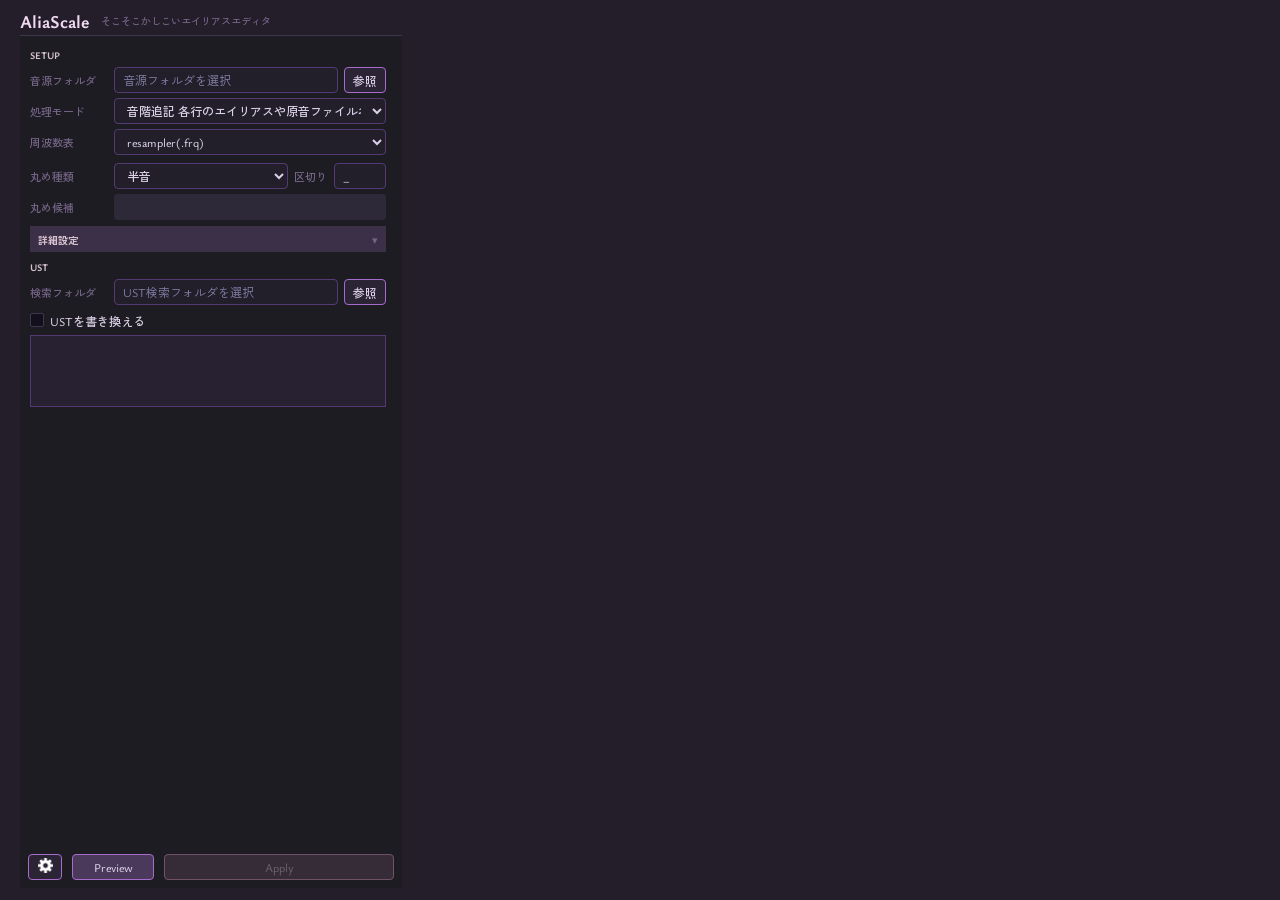
==== commit cc8adb47: "Release v0.9.1" ====
--- a/src/alias_rewrite_gui/web/index.html
+++ b/src/alias_rewrite_gui/web/index.html
@@ -10,7 +10,7 @@
     <main class="app compact-start">
       <header class="topbar">
         <div class="top-title">AliaScale</div>
-        <div class="top-subtitle">そこそこかしこい音素エディタ</div>
+        <div class="top-subtitle">そこそこかしこいエイリアスエディタ</div>
       </header>
       <aside class="left">
         <div class="left-scroll">
